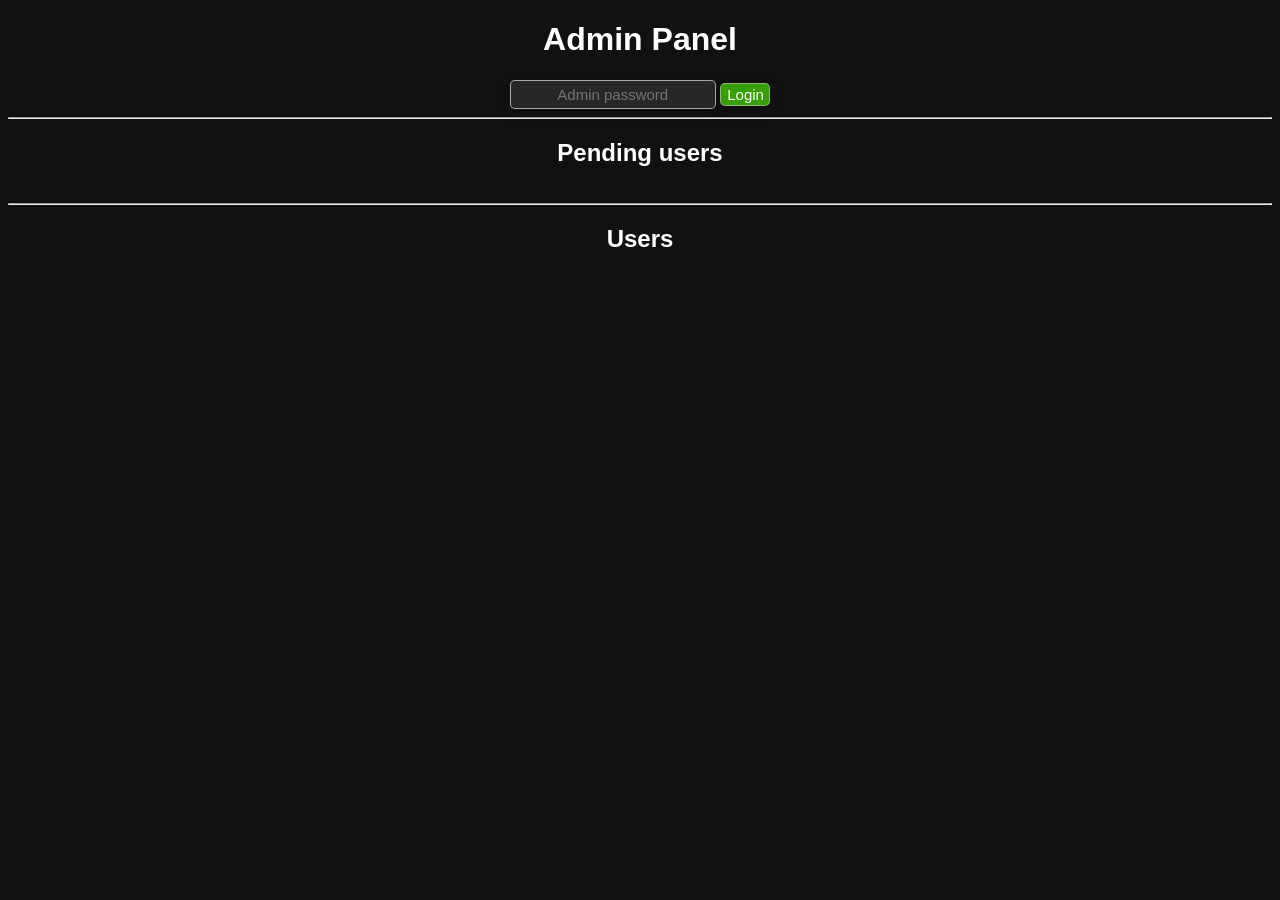
==== frontend/admin.html @ ac288eac "update project" ====
<!DOCTYPE html>
<html lang="fr">

<head>
    <meta charset="UTF-8">
    <title>Admin Panel</title>
    <link rel="stylesheet" href="styleadmin.css">
</head>

<body>

    <h1>Admin Panel</h1>

    <input id="admin_pass" class="admin_password" type="password" placeholder="Admin password">
    <button class="login_admin_btn" onclick="loginAdmin()">Login</button>

    <hr>

    <h2>Pending users</h2>
    <ul id="list"></ul>

    <hr>

    <h2>Users</h2>
    <ul id="approved_list"></ul>

    <script>
        async function loginAdmin() {
            const password = document.getElementById("admin_pass").value;

            const res = await fetch("/admin/login", {
                method: "POST",
                headers: { "Content-Type": "application/json" },
                body: JSON.stringify({ password })
            });

            const data = await res.json();
            alert(data.message || data.error);

            if (res.ok) {
                await loadPending();
                await loadApproved();
            }
        }

        async function loadPending() {
            const res = await fetch("/admin/pending");
            const users = await res.json();

            const list = document.getElementById("list");
            list.innerHTML = "";

            users.forEach(u => {
                const li = document.createElement("li");
                li.classList.add("users");

                li.innerHTML = `
                    <span class="username">${u}</span>
                <div class="actions">
                    <button class="oui" onclick="approve('${u}')">✔</button>
                    <button class="non" onclick="reject('${u}')">❌</button>
                </div>
`;

                list.appendChild(li);
            });
        }

        async function approve(username) {
            await fetch("/admin/approve", {
                method: "POST",
                headers: { "Content-Type": "application/json" },
                body: JSON.stringify({ username })
            });

            loadPending();
        }

        async function reject(username) {
            await fetch("/admin/reject", {
                method: "POST",
                headers: { "Content-Type": "application/json" },
                body: JSON.stringify({ username })
            });

            loadPending();
        }

        async function test() {
            const res = await fetch("/debug/approved");
            console.log(await res.json());
        }
        test();

        async function loadApproved() {
            const res = await fetch("/admin/approved");

            if (!res.ok) {
                console.log("Not authorized or error:", res.status);
                return;
            }

            const users = await res.json();

            const list = document.getElementById("approved_list");
            list.innerHTML = "";

            users.forEach(u => {
                const li = document.createElement("li");

                li.innerHTML = `
            ${u}
            <button onclick="renameUser('${u}')">✏️</button>
            <button onclick="deleteUser('${u}')">❌</button>
        `;

                list.appendChild(li);
            });
        }

        async function renameUser(oldName) {
            const newName = prompt("New username:");

            if (!newName) return;

            await fetch("/admin/rename", {
                method: "POST",
                headers: { "Content-Type": "application/json" },
                body: JSON.stringify({ old_username: oldName, new_username: newName })
            });

            await loadApproved(); // IMPORTANT: attendre
            await loadPending();  // optionnel
        }

        async function deleteUser(username) {
            await fetch("/admin/delete", {
                method: "POST",
                headers: { "Content-Type": "application/json" },
                body: JSON.stringify({ username })
            });

            loadApproved();
        }

        window.onload = () => {
            loadPending();
            loadApproved();
        };
    </script>

</body>

</html>
---- frontend/styleadmin.css ----
body {
    font-family: Arial;
    background: #111;
    color: white;
    text-align: center;
}


.admin_password {
    width: 200px;
    height: 25px;
    border-radius: 5px;
    text-align: center;

    background: rgba(56, 56, 56, 0.6);
    border: 1px solid rgba(255, 255, 255, 0.6);
    box-shadow: 0 5px 15px rgba(22, 22, 22, 0.1);
    color: white;

    cursor: text;
    font-size: 15px;
    transition: 0.25s;
}

.admin_password:hover {
    background: rgba(56, 56, 56, 1);
    border: 1px solid rgb(0, 150, 250);
    box-shadow: 0 5px 15px rgba(22, 22, 22, 0.2);
    color: white;
}

.login_admin_btn {
    width: 50px;
    height: 23px;
    border-radius: 5px;
    text-align: center;

    background: rgba(81, 255, 0, 0.6);
    border: 1px solid rgba(202, 202, 202, 0.6);
    box-shadow: 0 5px 15px rgba(22, 22, 22, 0.1);
    color: white;

    cursor: pointer;
    font-size: 15px;
    transition: 0.25s;
}

.login_admin_btn:hover {
    background: rgba(81, 255, 0, 1);
    border: 1px solid rgb(255, 255, 255);
    box-shadow: 0 5px 15px rgba(81, 255, 0, 0.8);
}

.oui{
    width: 40px;
    height: 40px;
    border-radius: 5px;
    text-align: center;
    justify-content: flex-start;

    background: rgba(61, 61, 61, 0.6);
    border: 1px solid rgba(255, 255, 255, 0.6);
    box-shadow: 0 5px 15px rgba(22, 22, 22, 0.1);
    color: white;

    cursor: pointer;
    font-size: 15px;
    transition: 0.25s;
}

.oui:hover {
    background: rgba(61, 61, 61, 1);
    border: 1px solid rgba(255, 255, 255, 1);
    box-shadow: 0 5px 15px rgba(22, 22, 22, 0.3);
}

.non{
    width: 40px;
    height: 40px;
    border-radius: 5px;
    text-align: center;
    justify-content: flex-start;

    background: rgba(61, 61, 61, 0.6);
    border: 1px solid rgba(255, 255, 255, 0.6);
    box-shadow: 0 5px 15px rgba(22, 22, 22, 0.1);
    color: white;

    cursor: pointer;
    font-size: 15px;
    transition: 0.25s;
}

.non:hover {
    background: rgba(61, 61, 61, 1);
    border: 1px solid rgba(255, 255, 255, 1);
    box-shadow: 0 5px 15px rgba(22, 22, 22, 0.3);
}

.users {
    width: 300px;
    padding: 10px;

    display: flex;
    justify-content: space-between;
    align-items: center;

    border-radius: 8px;
    background: rgba(56, 56, 56, 0.6);
    border: 1px solid rgba(255, 255, 255, 0.2);
}

.users:hover{
    background: rgba(56, 56, 56, 1);
    border: 1px solid rgb(0, 150, 250);
    box-shadow: 0 5px 15px rgba(22, 22, 22, 0.2);
    color: white;
}

#list {
    display: flex;
    flex-direction: column;
    align-items: flex-start;
    padding-left: 20px;
}

.actions {
    display: flex;
    gap: 10px;
}
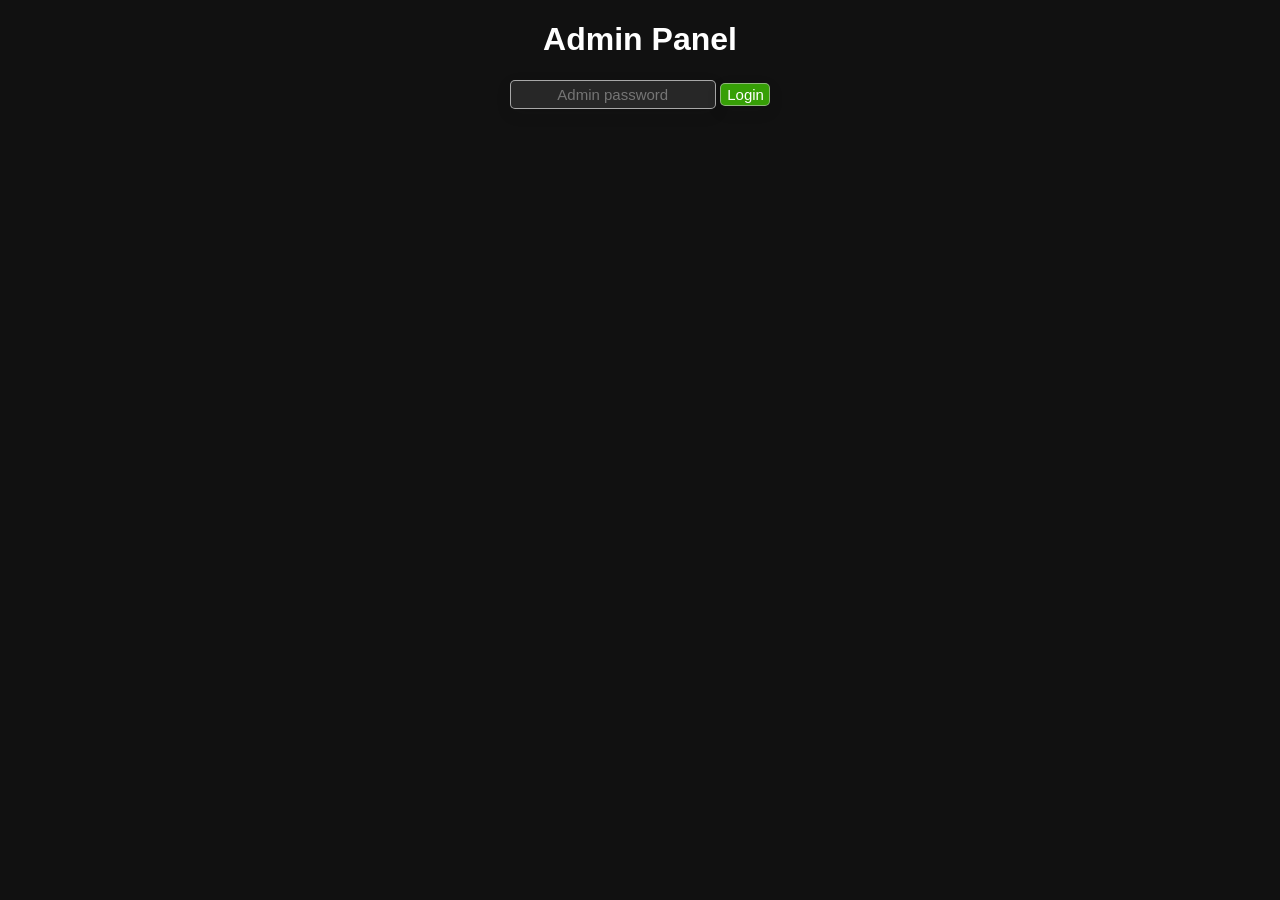
==== commit f336a4de: "update project" ====
--- a/frontend/admin.html
+++ b/frontend/admin.html
@@ -14,17 +14,24 @@
     <input id="admin_pass" class="admin_password" type="password" placeholder="Admin password">
     <button class="login_admin_btn" onclick="loginAdmin()">Login</button>
 
-    <hr>
 
-    <h2>Pending users</h2>
-    <ul id="list"></ul>
+    <div id="admin_content" style="display:none;">
+        <hr>
 
-    <hr>
+        <h2>Pending users</h2>
+        <ul id="list"></ul>
 
-    <h2>Users</h2>
-    <ul id="approved_list"></ul>
+        <hr>
+
+        <h2>Users</h2>
+        <ul id="approved_list"></ul>
+    </div>
 
     <script>
+
+        window.addEventListener("beforeunload", async () => {
+            navigator.sendBeacon("/admin/logout");
+        });
         async function loginAdmin() {
             const password = document.getElementById("admin_pass").value;
 
@@ -38,6 +45,7 @@
             alert(data.message || data.error);
 
             if (res.ok) {
+                document.getElementById("admin_content").style.display = "block";
                 await loadPending();
                 await loadApproved();
             }
@@ -95,12 +103,10 @@
         async function loadApproved() {
             const res = await fetch("/admin/approved");
 
-            if (!res.ok) {
-                console.log("Not authorized or error:", res.status);
-                return;
-            }
 
             const users = await res.json();
+
+            console.log(users);
 
             const list = document.getElementById("approved_list");
             list.innerHTML = "";
@@ -109,43 +115,55 @@
                 const li = document.createElement("li");
 
                 li.innerHTML = `
-            ${u}
-            <button onclick="renameUser('${u}')">✏️</button>
-            <button onclick="deleteUser('${u}')">❌</button>
+            ${u.username}
+            <button onclick="renameUser(${u.id})">✏️</button>
+            <button onclick="deleteUser(${u.id})">❌</button>
         `;
 
                 list.appendChild(li);
             });
         }
 
-        async function renameUser(oldName) {
+        async function renameUser(id) {
+
             const newName = prompt("New username:");
-
             if (!newName) return;
 
-            await fetch("/admin/rename", {
+            const res = await fetch("/admin/rename", {
                 method: "POST",
                 headers: { "Content-Type": "application/json" },
-                body: JSON.stringify({ old_username: oldName, new_username: newName })
+                body: JSON.stringify({
+                    id: id,
+                    new_username: newName
+                })
             });
 
-            await loadApproved(); // IMPORTANT: attendre
-            await loadPending();  // optionnel
+            const data = await res.json();
+
+            console.log(data);
+
+            await loadApproved();
         }
 
-        async function deleteUser(username) {
-            await fetch("/admin/delete", {
+        async function deleteUser(id) {
+
+            const res = await fetch("/admin/delete", {
                 method: "POST",
                 headers: { "Content-Type": "application/json" },
-                body: JSON.stringify({ username })
+                body: JSON.stringify({
+                    id: id
+                })
             });
 
-            loadApproved();
+            const data = await res.json();
+
+            console.log(data);
+
+            await loadApproved();
         }
 
         window.onload = () => {
-            loadPending();
-            loadApproved();
+            document.getElementById("admin_content").style.display = "none";
         };
     </script>
 
